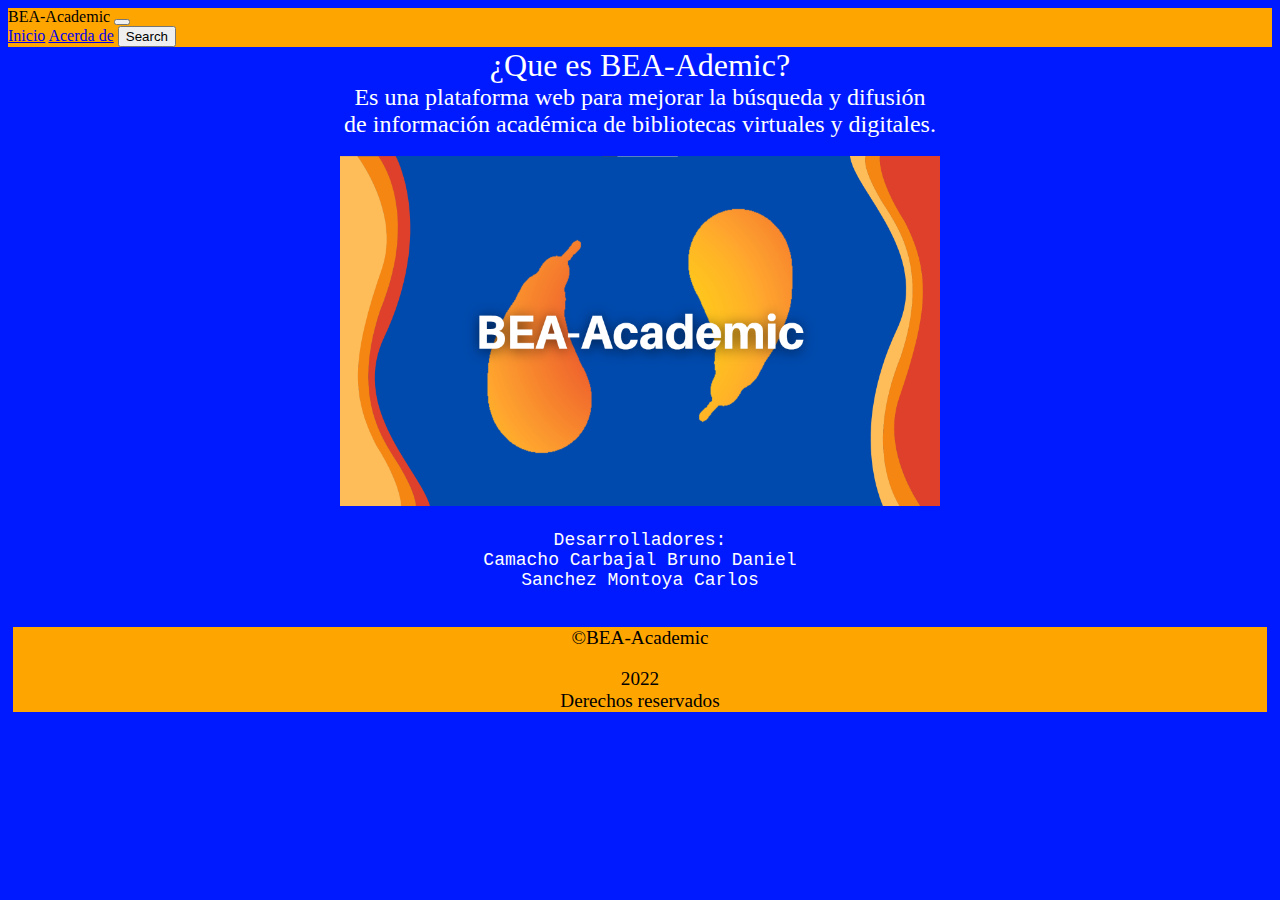
==== acercade.html @ 6adb3cbb "Rename adercade.html to acercade.html" ====
<!DOCTYPE html>
<html lang="es">

<head>
    <meta charset="UTF-8">
    <meta name="viewport" content="width=device-width, initial-scale=1.0">
    <meta http-equiv="X-UA-Compatible" content="IE=edge">
    <link href="https://cdn.jsdelivr.net/npm/bootstrap@5.1.3/dist/css/bootstrap.min.css" rel="stylesheet"
        integrity="sha384-1BmE4kWBq78iYhFldvKuhfTAU6auU8tT94WrHftjDbrCEXSU1oBoqyl2QvZ6jIW3" crossorigin="anonymous">
    <link rel="stylesheet" href="CSS/acercade.css">
    <link rel="icon" href="img/logo_BEA.jpg">
    <title>BEA-Academic</title>

</head>

<body>
    <header>
        <nav class="navbar navbar-expand-lg navbar-light" style="background-color:orange; ">
            <div class="container-fluid">
                <a class="navbar-brand">BEA-Academic</a>
                <button class="navbar-toggler" type="button" data-bs-toggle="collapse"
                    data-bs-target="#navbarNavAltMarkup" aria-controls="navbarNavAltMarkup" aria-expanded="false"
                    aria-label="Toggle navigation">
                    <span class="navbar-toggler-icon"></span>
                </button>
                <div class="collapse navbar-collapse" id="navbarNavAltMarkup">
                    <div class="navbar-nav">
                        <a class="nav-link active" aria-current="page" href="./index.html">Inicio</a>
                        <a class="nav-link" href="./acercade.html">Acerda de</a>
                        <button type="button" class="btn btn-info">Search</button>
                    </div>
                </div>
            </div>
        </nav>
        <div class="cover d-flex justify-content-center align-items-center flex-column ">
        </div>

    </header>

    <section>
        <div class ="titulo">
            ¿Que es BEA-Ademic?
            <br/>
        </div>
        <div class="acerca">
                Es una plataforma web para mejorar la búsqueda y difusión <br />
                de información académica de bibliotecas virtuales y digitales.
        </div>
        <div class="imagen">
            <center>
                <br/>
                <img src="img/portada.png">
            </center>
        </div>
        <div class="desa">
            <br/>
            Desarrolladores: <br/>
            Camacho Carbajal Bruno Daniel <br/>
            Sanchez Montoya Carlos
        </div>
        <br/>
        <div class="piepag">
            <p>&copy;BEA-Academic</p>
            2022 <br/>
            Derechos reservados
        </div>
    </section>

</body>

</html>
---- CSS/acercade.css ----
body{
background-color: rgb(0, 26, 255);
}
.titulo{
    font-size: xx-large;
    text-align: center;
    color: white;
    font-family: 'Times New Roman', Times, serif;
}

.acerca{
    text-align: center;
    font-size: x-large;
    color: white;
    font-family: Cambria, Cochin, Georgia, Times, 'Times New Roman', serif;
}

.imagen{
    align-content: center;
    justify-content: center;
    
}

.imagen img{
    width: 600px;
    height: 350px; 
    border-color: aqua;
}

.desa {
    font-size: large;
    text-align: center;
    color: white;
    font-family: 'Courier New', Courier, monospace;
}

.piepag {
    background-color: orange;
    text-align: center;
    font-size: larger;
    font-family: Georgia, 'Times New Roman', Times, serif;
    margin: 5px;
}
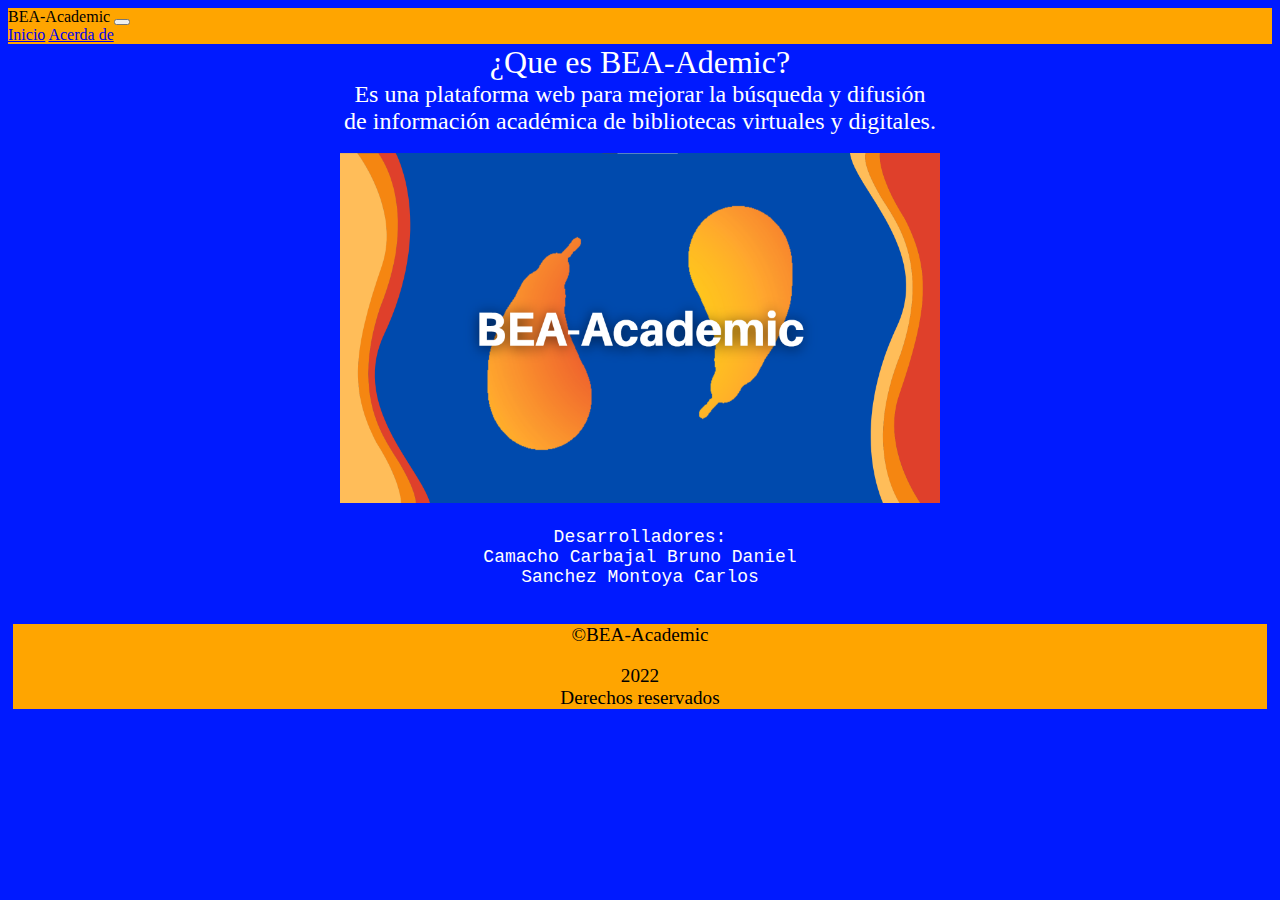
==== commit 75801c8f: "Update acercade.html" ====
--- a/acercade.html
+++ b/acercade.html
@@ -27,7 +27,6 @@
                     <div class="navbar-nav">
                         <a class="nav-link active" aria-current="page" href="./index.html">Inicio</a>
                         <a class="nav-link" href="./acercade.html">Acerda de</a>
-                        <button type="button" class="btn btn-info">Search</button>
                     </div>
                 </div>
             </div>
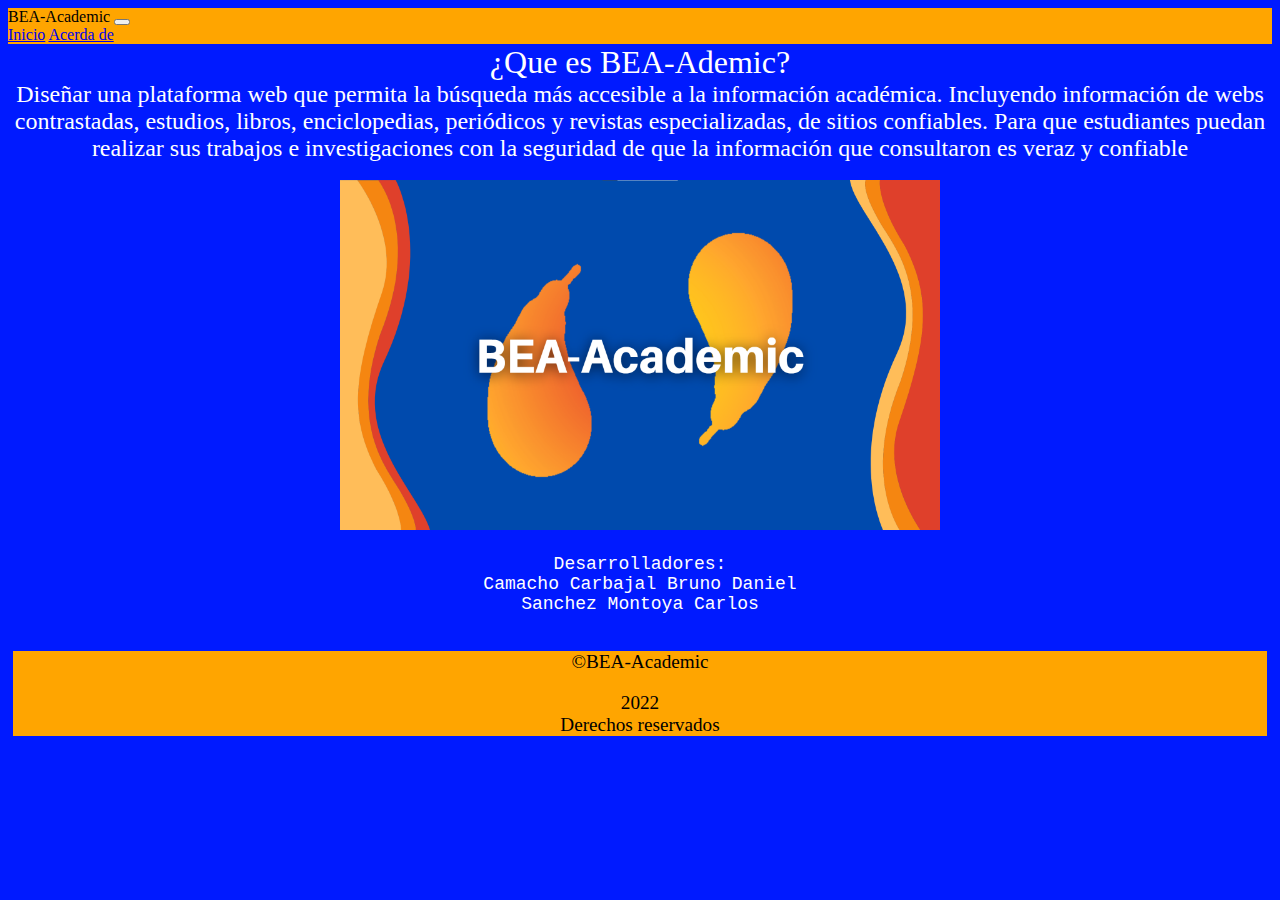
==== commit 343e94be: "Update acercade.html" ====
--- a/acercade.html
+++ b/acercade.html
@@ -42,8 +42,10 @@
             <br/>
         </div>
         <div class="acerca">
-                Es una plataforma web para mejorar la búsqueda y difusión <br />
-                de información académica de bibliotecas virtuales y digitales.
+                Diseñar una plataforma web que permita la búsqueda más accesible a la información académica.
+                Incluyendo información de webs contrastadas, estudios, libros, enciclopedias, periódicos y
+                revistas especializadas, de sitios confiables. Para que estudiantes puedan realizar sus trabajos
+                e investigaciones con la seguridad de que la información que consultaron es veraz y confiable
         </div>
         <div class="imagen">
             <center>
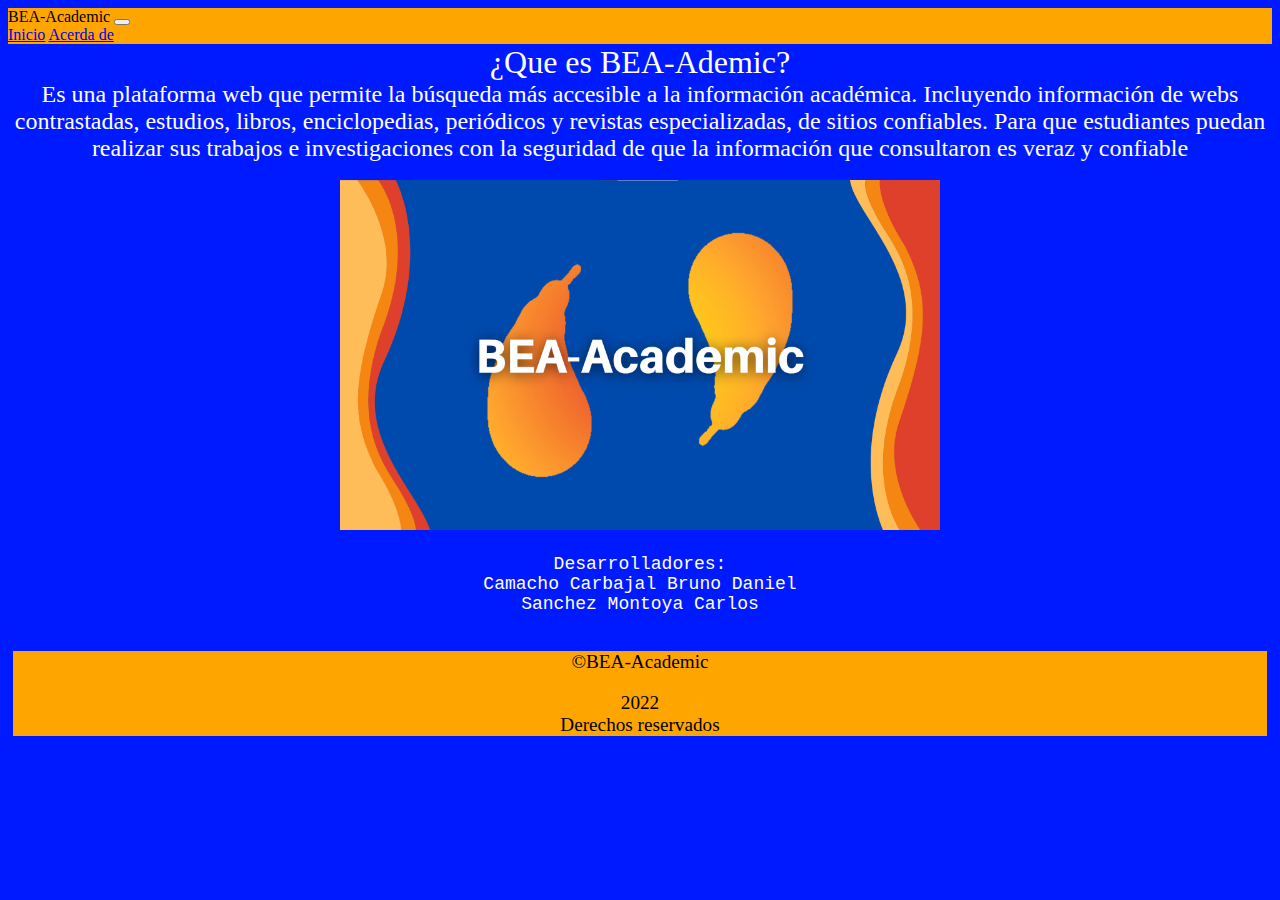
==== commit 745e2c14: "Update acercade.html" ====
--- a/acercade.html
+++ b/acercade.html
@@ -42,7 +42,7 @@
             <br/>
         </div>
         <div class="acerca">
-                Diseñar una plataforma web que permita la búsqueda más accesible a la información académica.
+                Es una plataforma web que permite la búsqueda más accesible a la información académica.
                 Incluyendo información de webs contrastadas, estudios, libros, enciclopedias, periódicos y
                 revistas especializadas, de sitios confiables. Para que estudiantes puedan realizar sus trabajos
                 e investigaciones con la seguridad de que la información que consultaron es veraz y confiable
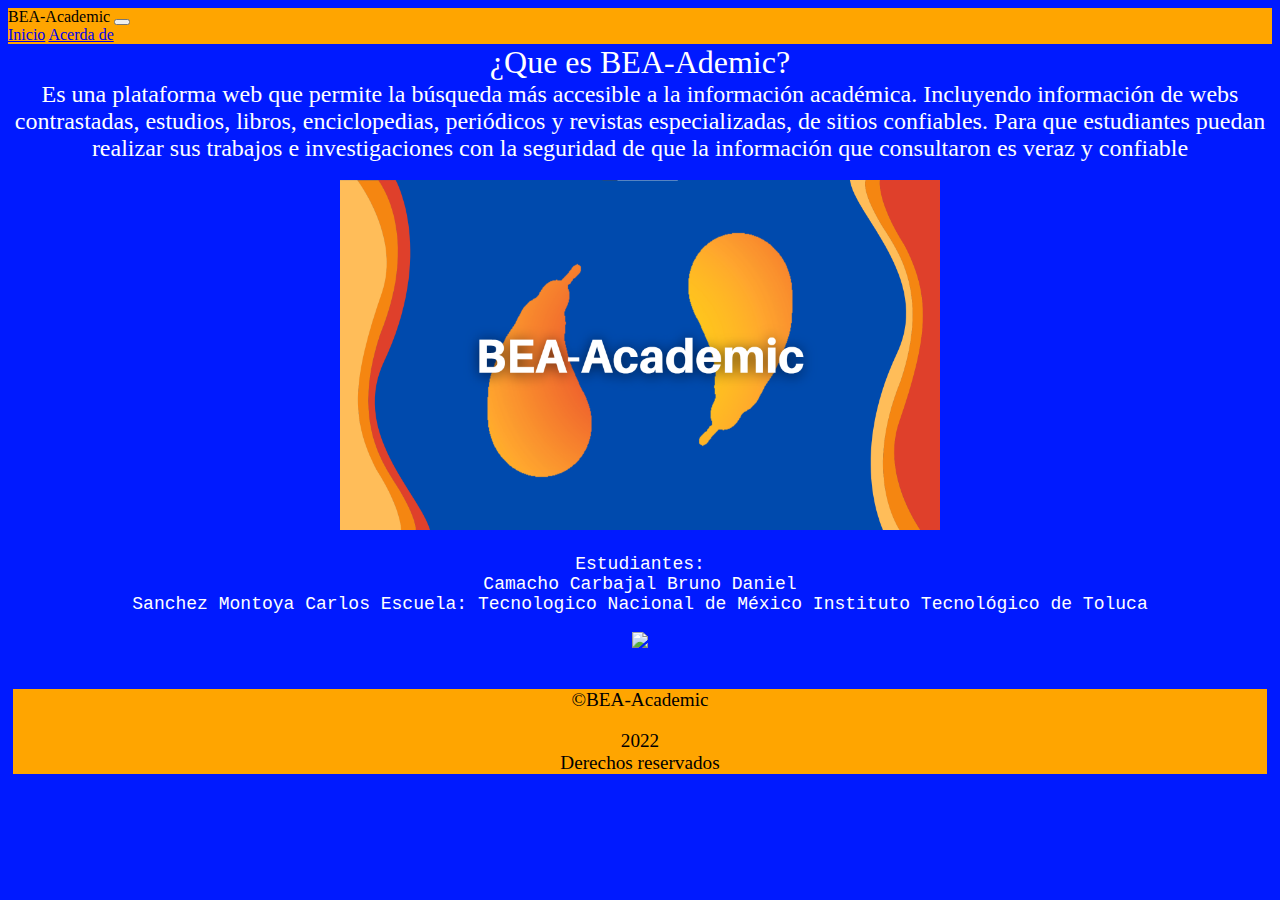
==== commit 239c7db9: "Update acercade.html" ====
--- a/acercade.html
+++ b/acercade.html
@@ -55,9 +55,17 @@
         </div>
         <div class="desa">
             <br/>
-            Desarrolladores: <br/>
+            Estudiantes: <br/>
             Camacho Carbajal Bruno Daniel <br/>
             Sanchez Montoya Carlos
+            Escuela:
+            Tecnologico Nacional de México Instituto Tecnológico de Toluca
+        </div>
+        <div>
+            <center>
+                <br/>
+            <img src="TECNMITTOL.png">    
+            </center>
         </div>
         <br/>
         <div class="piepag">
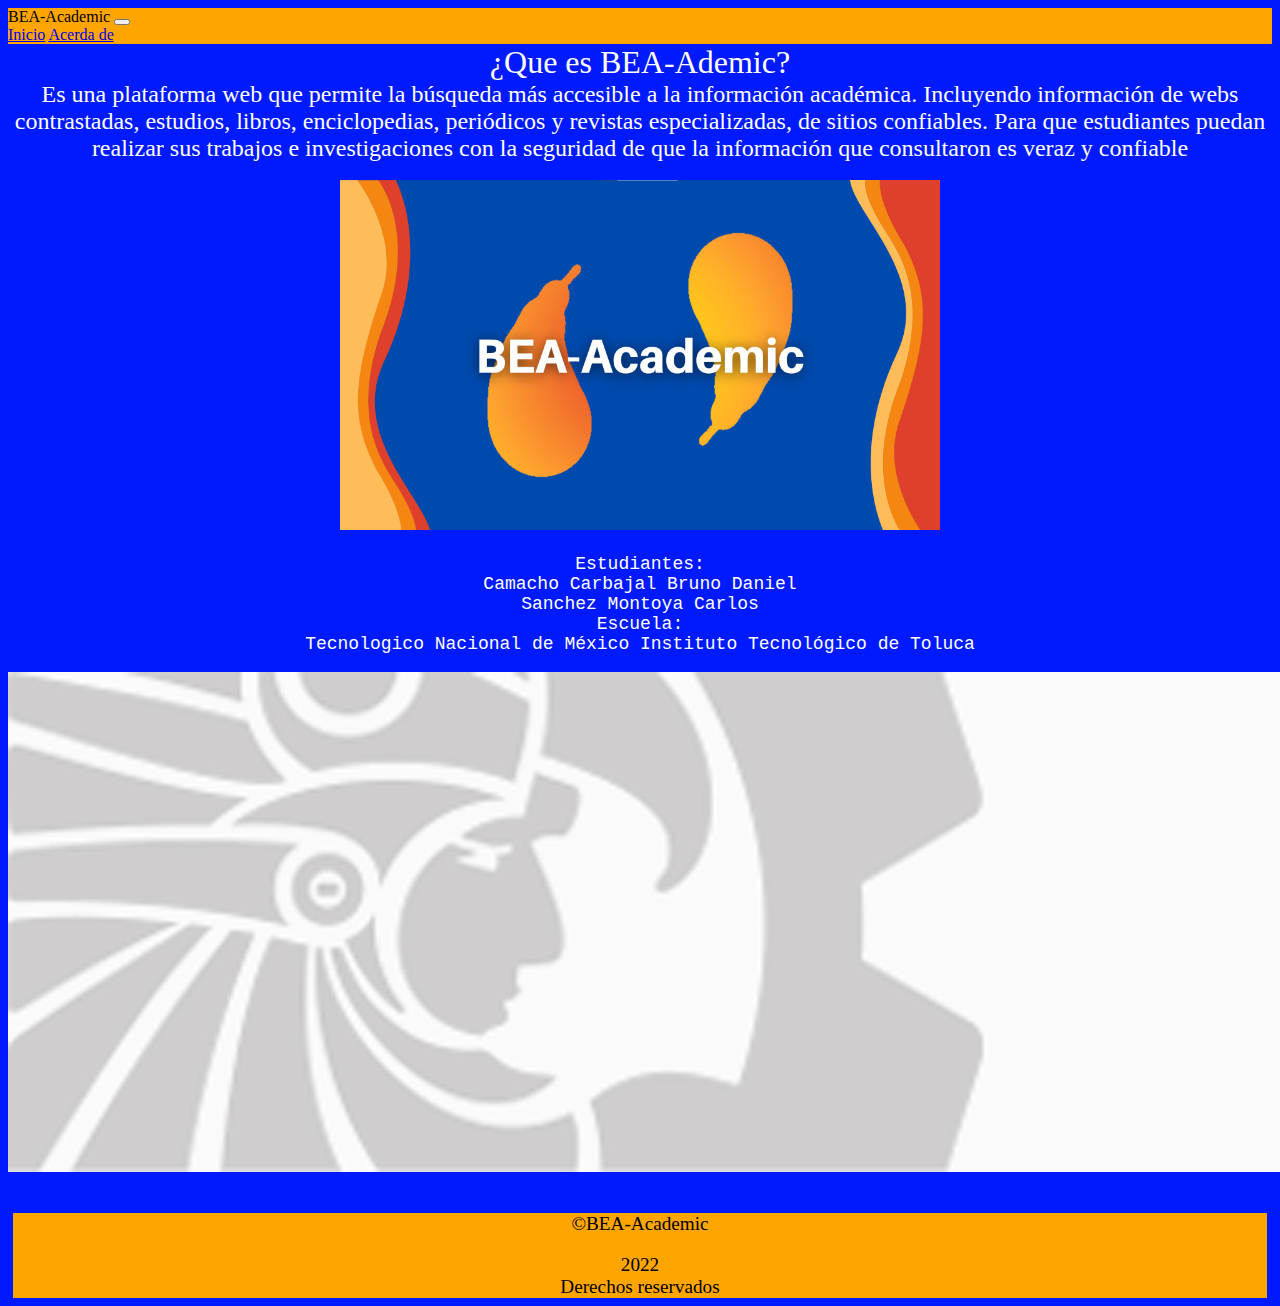
==== commit 0978e059: "Update acercade.html" ====
--- a/acercade.html
+++ b/acercade.html
@@ -57,8 +57,8 @@
             <br/>
             Estudiantes: <br/>
             Camacho Carbajal Bruno Daniel <br/>
-            Sanchez Montoya Carlos
-            Escuela:
+            Sanchez Montoya Carlos <br/>
+            Escuela:<br/>
             Tecnologico Nacional de México Instituto Tecnológico de Toluca
         </div>
         <div>
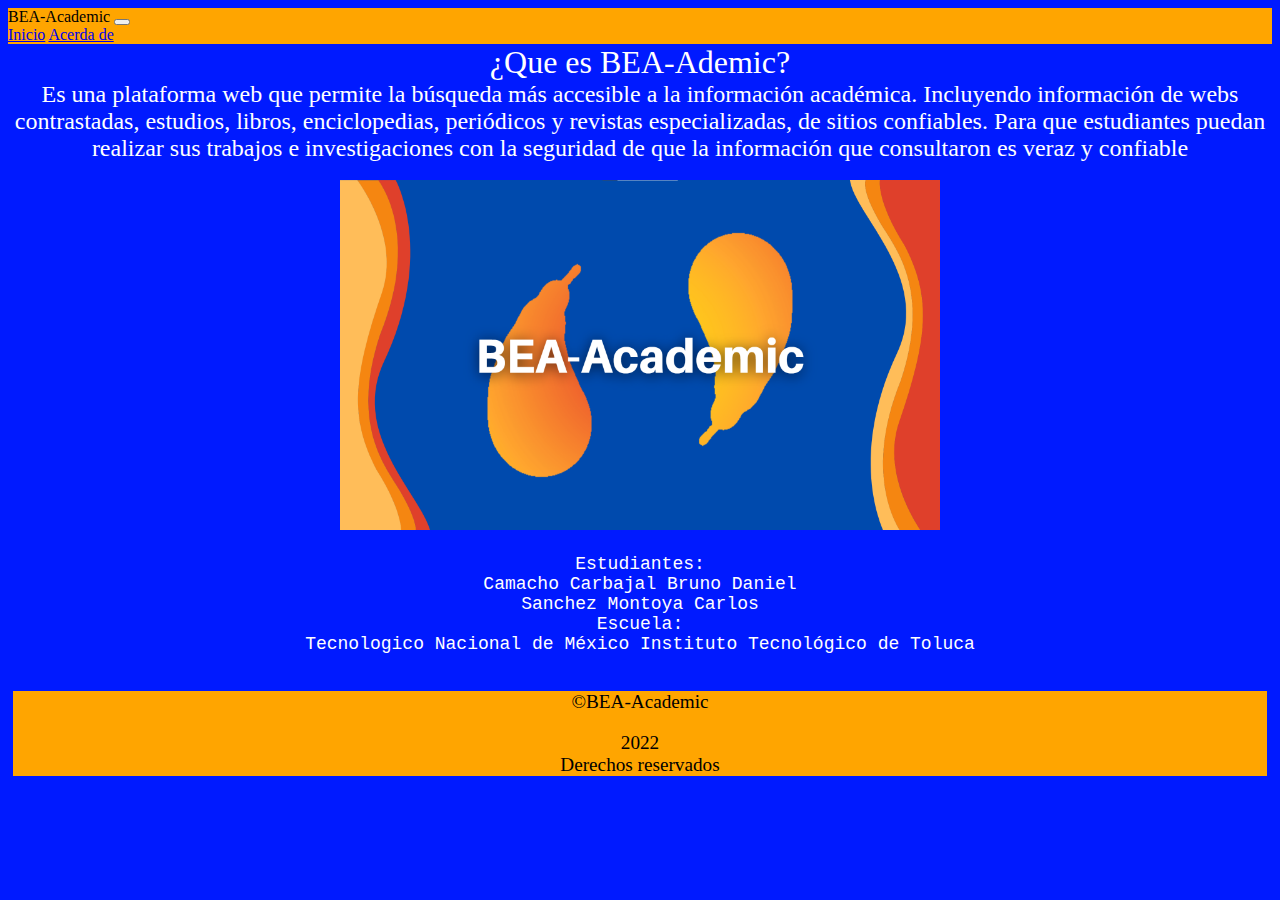
==== commit bf3c615d: "Update acercade.html" ====
--- a/acercade.html
+++ b/acercade.html
@@ -61,12 +61,6 @@
             Escuela:<br/>
             Tecnologico Nacional de México Instituto Tecnológico de Toluca
         </div>
-        <div>
-            <center>
-                <br/>
-            <img src="TECNMITTOL.png">    
-            </center>
-        </div>
         <br/>
         <div class="piepag">
             <p>&copy;BEA-Academic</p>
--- a/CSS/acercade.css
+++ b/CSS/acercade.css
@@ -41,3 +41,7 @@
     font-family: Georgia, 'Times New Roman', Times, serif;
     margin: 5px;
 }
+.logostec img{
+    width: 500px;
+    height: 250px;
+}
